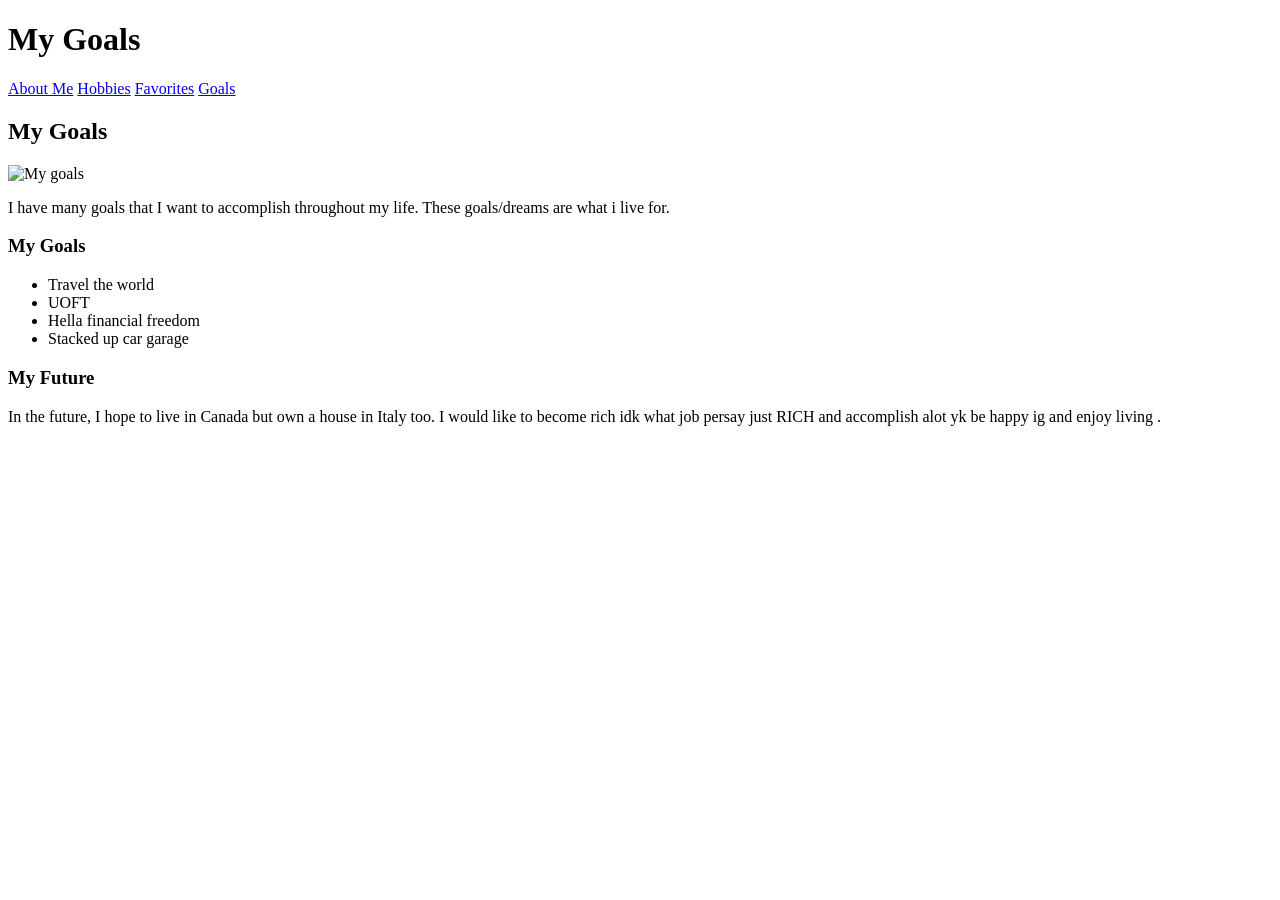
==== dreams.html @ fcfaf2ca "all info from vscode added" ====
<!DOCTYPE html>
<html>
<head>
    <title>My Goals</title>
    <link rel="stylesheet" href="style.css">
</head>

<body>

<header>
    <h1>My Goals</h1>

    <nav>
        <a href="index.html">About Me</a>
        <a href="hobiess.html">Hobbies</a>
        <a href="about.html">Favorites</a>
        <a href="dreams.html">Goals</a>
    </nav>
</header>

<div class="content">

    <h2>My Goals</h2>

    <img src="https://via.placeholder.com/500x300" alt="My goals">

    <p>
        I have many goals that I want to accomplish throughout
        my life. These goals/dreams are what i live for.
    </p>

    <h3>My Goals</h3>

    <ul>
        <li>Travel the world </li>
        <li>UOFT</li>
        <li>Hella financial freedom</li>
        <li>Stacked up car garage</li>
    </ul>

    <h3>My Future</h3>

    <p>
        In the future, I hope to live in Canada but own a house in Italy too.
        I would like to become rich idk what job persay just RICH  and
        accomplish alot yk be happy ig and enjoy living .
    </p>

</div>

</body>
</html>
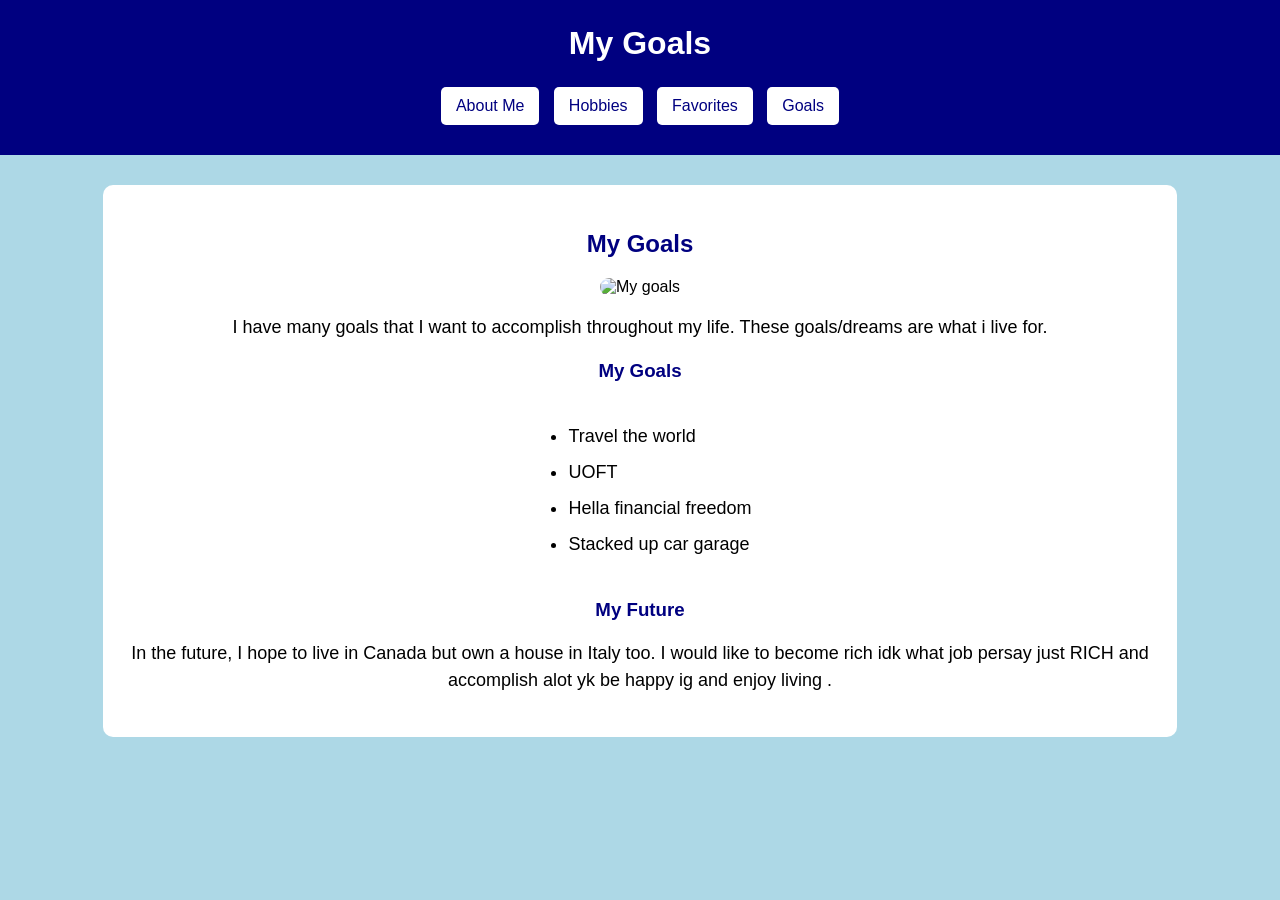
==== commit 1d28bc46: "CSS added" ====
--- a/dreams.html
+++ b/dreams.html
@@ -22,7 +22,7 @@
 
     <h2>My Goals</h2>
 
-    <img src="https://via.placeholder.com/500x300" alt="My goals">
+    <img src="https://www.google.com/url?sa=t&source=web&rct=j&url=https%3A%2F%2Fwww.avanse.com%2Fblog%2Fbest-cities-in-canada-for-international-students&ved=0CBYQjRxqFwoTCND52fqh0JYDFQAAAAAdAAAAABAF&opi=89978449" alt="My goals">
 
     <p>
         I have many goals that I want to accomplish throughout
--- a/style.css
+++ b/style.css
@@ -0,0 +1,67 @@
+body {
+    margin: 0;
+    font-family: Arial, sans-serif;
+    background-color: lightblue;
+}
+
+header {
+    background-color: navy;
+    color: white;
+    text-align: center;
+    padding: 25px;
+}
+
+header h1 {
+    margin: 0 0 20px 0;
+}
+
+nav a {
+    background-color: white;
+    color: navy;
+    text-decoration: none;
+    padding: 10px 15px;
+    margin: 5px;
+    display: inline-block;
+    border-radius: 5px;
+}
+
+nav a:hover {
+    background-color: lightgray;
+}
+
+.content {
+    background-color: white;
+    width: 80%;
+    margin: 30px auto;
+    padding: 25px;
+    text-align: center;
+    border-radius: 10px;
+}
+
+.content h2 {
+    color: navy;
+}
+
+.content h3 {
+    color: navy;
+}
+
+.content img {
+    width: 500px;
+    max-width: 90%;
+    height: 300px;
+    object-fit: cover;
+    border-radius: 10px;
+}
+
+.content p {
+    font-size: 18px;
+    line-height: 1.5;
+}
+
+.content ul {
+    display: inline-block;
+    text-align: left;
+    font-size: 18px;
+    line-height: 2;
+}
